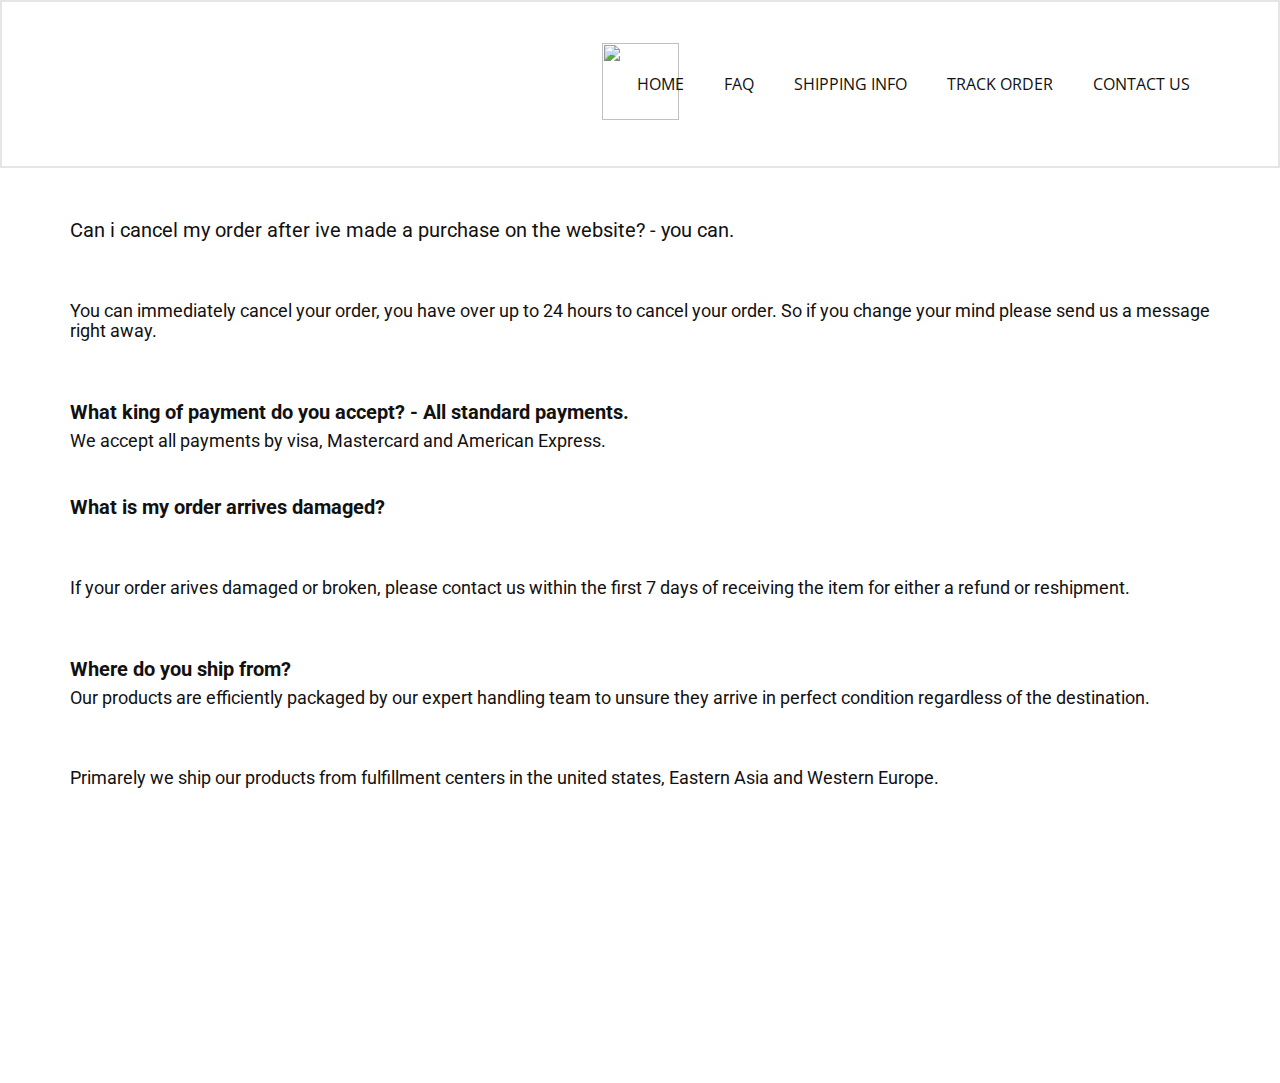
==== FAQ.html @ 356badce "Add files via upload" ====
<!DOCTYPE html>
<html style="font-size: 16px;" lang="en"><head>
    <meta name="viewport" content="width=device-width, initial-scale=1.0">
    <meta charset="utf-8">
    <meta name="keywords" content="">
    <meta name="description" content="">
    <title>FAQ</title>
    <link rel="stylesheet" href="nicepage.css" media="screen">
<link rel="stylesheet" href="FAQ.css" media="screen">
    <script class="u-script" type="text/javascript" src="jquery.js" defer=""></script>
    <script class="u-script" type="text/javascript" src="nicepage.js" defer=""></script>
    <meta name="generator" content="Nicepage 5.13.1, nicepage.com">
    <link id="u-theme-google-font" rel="stylesheet" href="https://fonts.googleapis.com/css?family=Roboto:100,100i,300,300i,400,400i,500,500i,700,700i,900,900i|Open+Sans:300,300i,400,400i,500,500i,600,600i,700,700i,800,800i">
    
    
    <script type="application/ld+json">{
		"@context": "http://schema.org",
		"@type": "Organization",
		"name": "Shipping and Payment"
}</script>
    <meta name="theme-color" content="#478ac9">
    <meta property="og:title" content="FAQ">
    <meta property="og:description" content="">
    <meta property="og:type" content="website">
  <meta data-intl-tel-input-cdn-path="intlTelInput/"></head>
  <body class="u-body u-xl-mode" data-lang="en"><header class="u-border-2 u-border-grey-10 u-clearfix u-header u-white u-header" id="sec-b4d5"><div class="u-clearfix u-sheet u-valign-middle-md u-valign-middle-sm u-sheet-1">
        <img class="u-image u-image-default u-preserve-proportions u-image-1" src="images/download2.png" alt="" data-image-width="225" data-image-height="225">
        <nav class="u-menu u-menu-dropdown u-menu-open-right u-offcanvas u-menu-1">
          <div class="menu-collapse">
            <a class="u-button-style u-nav-link" href="#">
              <svg class="u-svg-link" viewBox="0 0 24 24"><use xmlns:xlink="http://www.w3.org/1999/xlink" xlink:href="#svg-45f9"></use></svg>
              <svg class="u-svg-content" version="1.1" id="svg-45f9" viewBox="0 0 16 16" x="0px" y="0px" xmlns:xlink="http://www.w3.org/1999/xlink" xmlns="http://www.w3.org/2000/svg"><g><rect y="1" width="16" height="2"></rect><rect y="7" width="16" height="2"></rect><rect y="13" width="16" height="2"></rect>
</g></svg>
            </a>
          </div>
          <div class="u-nav-container">
            <ul class="u-nav u-unstyled"><li class="u-nav-item"><a class="u-button-style u-nav-link" href="HOME.html">HOME</a>
</li><li class="u-nav-item"><a class="u-button-style u-nav-link" href="FAQ.html">FAQ</a>
</li><li class="u-nav-item"><a class="u-button-style u-nav-link" href="SHIPPING-INFO.html">SHIPPING INFO</a>
</li><li class="u-nav-item"><a class="u-button-style u-nav-link" href="TRACK-ORDER.html">TRACK ORDER</a>
</li><li class="u-nav-item"><a class="u-button-style u-nav-link" href="CONTACT-US.html">CONTACT US</a>
</li></ul>
          </div>
          <div class="u-nav-container-collapse">
            <div class="u-black u-container-style u-inner-container-layout u-opacity u-opacity-95 u-sidenav">
              <div class="u-inner-container-layout u-sidenav-overflow">
                <div class="u-menu-close"></div>
                <ul class="u-align-center u-nav u-popupmenu-items u-unstyled u-nav-2"><li class="u-nav-item"><a class="u-button-style u-nav-link" href="HOME.html" style="padding-top: 38px; padding-bottom: 38px;">HOME</a>
</li><li class="u-nav-item"><a class="u-button-style u-nav-link" href="FAQ.html" style="padding-top: 38px; padding-bottom: 38px;">FAQ</a>
</li><li class="u-nav-item"><a class="u-button-style u-nav-link" href="SHIPPING-INFO.html" style="padding-top: 38px; padding-bottom: 38px;">SHIPPING INFO</a>
</li><li class="u-nav-item"><a class="u-button-style u-nav-link" href="TRACK-ORDER.html" style="padding-top: 38px; padding-bottom: 38px;">TRACK ORDER</a>
</li><li class="u-nav-item"><a class="u-button-style u-nav-link" href="CONTACT-US.html" style="padding-top: 38px; padding-bottom: 38px;">CONTACT US</a>
</li></ul>
              </div>
            </div>
            <div class="u-black u-menu-overlay u-opacity u-opacity-70"></div>
          </div>
        </nav>
      </div></header>
    <section class="u-clearfix u-section-1" id="sec-10dc">
      <div class="u-clearfix u-sheet u-sheet-1">
        <h2 class="u-text u-text-default-xs u-text-1">Can i cancel my order after ive made a purchase on the website? - you can.</h2>
        <h2 class="u-text u-text-default-xs u-text-2">You can immediately cancel your order, you have over up to 24 hours to cancel your order. So if you change your mind please send us a message right away.</h2>
        <h2 class="u-text u-text-default-xs u-text-3">What king of payment do you accept? - All standard payments.<br>
        </h2>
        <h2 class="u-text u-text-default-xs u-text-4">We accept all payments by visa, Mastercard and American Express.</h2>
        <h2 class="u-text u-text-default-xs u-text-5">What is my order arrives damaged?<br>
        </h2>
        <h2 class="u-text u-text-default-xs u-text-6">If your order arives damaged or broken, please contact us within the first 7 days of receiving the item for either a refund or reshipment.</h2>
        <h2 class="u-text u-text-7">Where do you ship from?<br>
        </h2>
        <h2 class="u-text u-text-default-xs u-text-8">Our products are efficiently packaged by our expert handling team to unsure they arrive in perfect condition regardless of the destination.</h2>
        <h2 class="u-text u-text-default-xs u-text-9">Primarely we ship our products from fulfillment centers in the united states, Eastern Asia and Western Europe.</h2>
      </div>
   
</body></html>
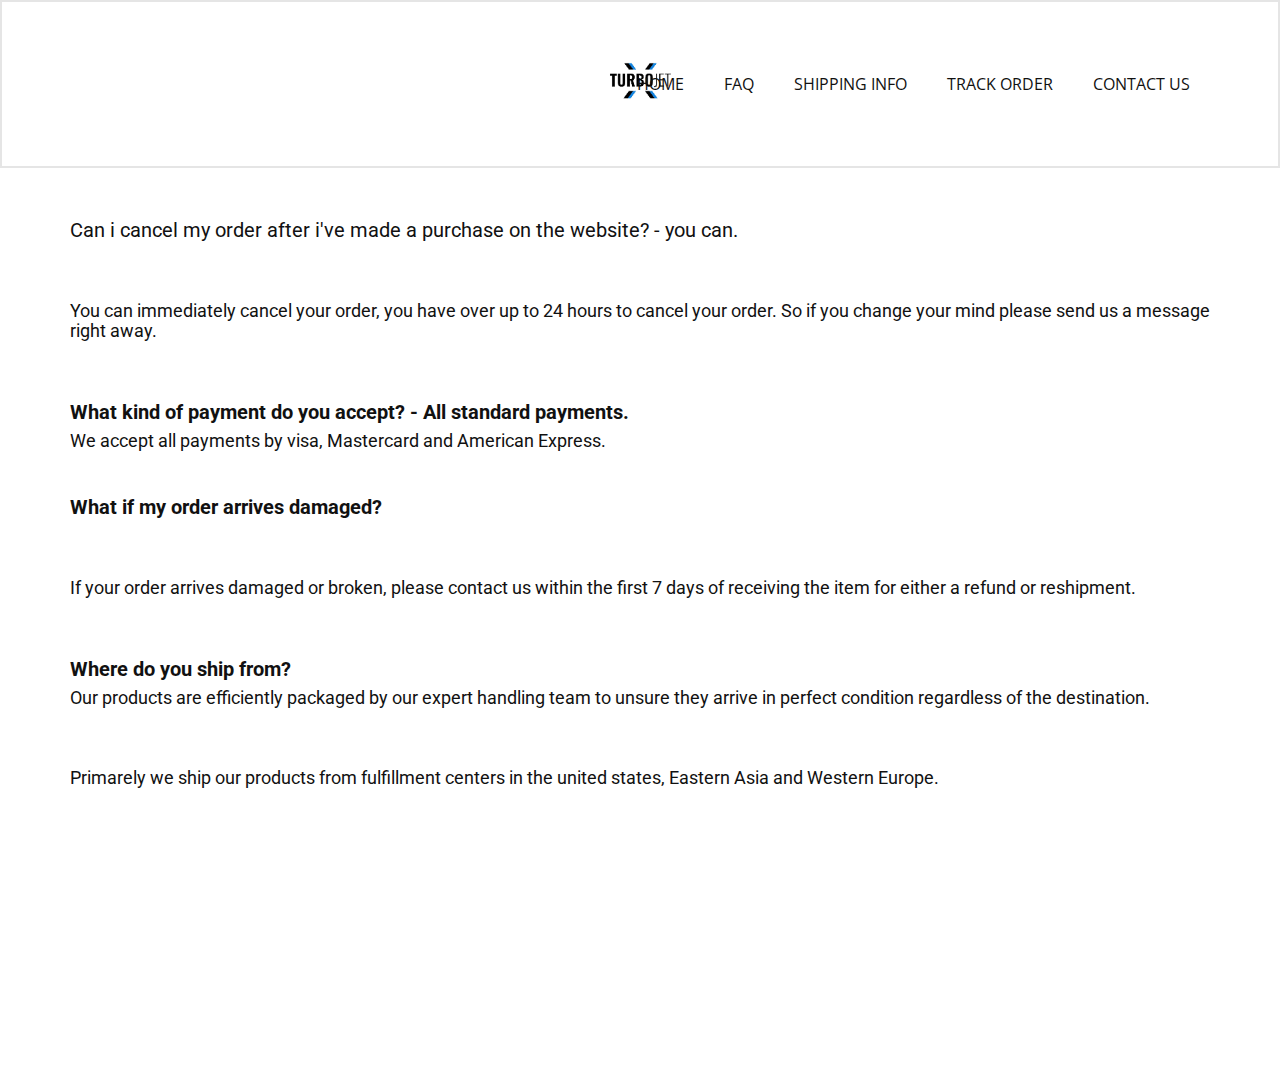
==== commit bc03af61: "Add files via upload" ====
--- a/FAQ.html
+++ b/FAQ.html
@@ -59,14 +59,14 @@
       </div></header>
     <section class="u-clearfix u-section-1" id="sec-10dc">
       <div class="u-clearfix u-sheet u-sheet-1">
-        <h2 class="u-text u-text-default-xs u-text-1">Can i cancel my order after ive made a purchase on the website? - you can.</h2>
+        <h2 class="u-text u-text-default-xs u-text-1">Can i cancel my order after i've made a purchase on the website? - you can.</h2>
         <h2 class="u-text u-text-default-xs u-text-2">You can immediately cancel your order, you have over up to 24 hours to cancel your order. So if you change your mind please send us a message right away.</h2>
-        <h2 class="u-text u-text-default-xs u-text-3">What king of payment do you accept? - All standard payments.<br>
+        <h2 class="u-text u-text-default-xs u-text-3">What kind of payment do you accept? - All standard payments.<br>
         </h2>
         <h2 class="u-text u-text-default-xs u-text-4">We accept all payments by visa, Mastercard and American Express.</h2>
-        <h2 class="u-text u-text-default-xs u-text-5">What is my order arrives damaged?<br>
+        <h2 class="u-text u-text-default-xs u-text-5">What if my order arrives damaged?<br>
         </h2>
-        <h2 class="u-text u-text-default-xs u-text-6">If your order arives damaged or broken, please contact us within the first 7 days of receiving the item for either a refund or reshipment.</h2>
+        <h2 class="u-text u-text-default-xs u-text-6">If your order arrives damaged or broken, please contact us within the first 7 days of receiving the item for either a refund or reshipment.</h2>
         <h2 class="u-text u-text-7">Where do you ship from?<br>
         </h2>
         <h2 class="u-text u-text-default-xs u-text-8">Our products are efficiently packaged by our expert handling team to unsure they arrive in perfect condition regardless of the destination.</h2>
